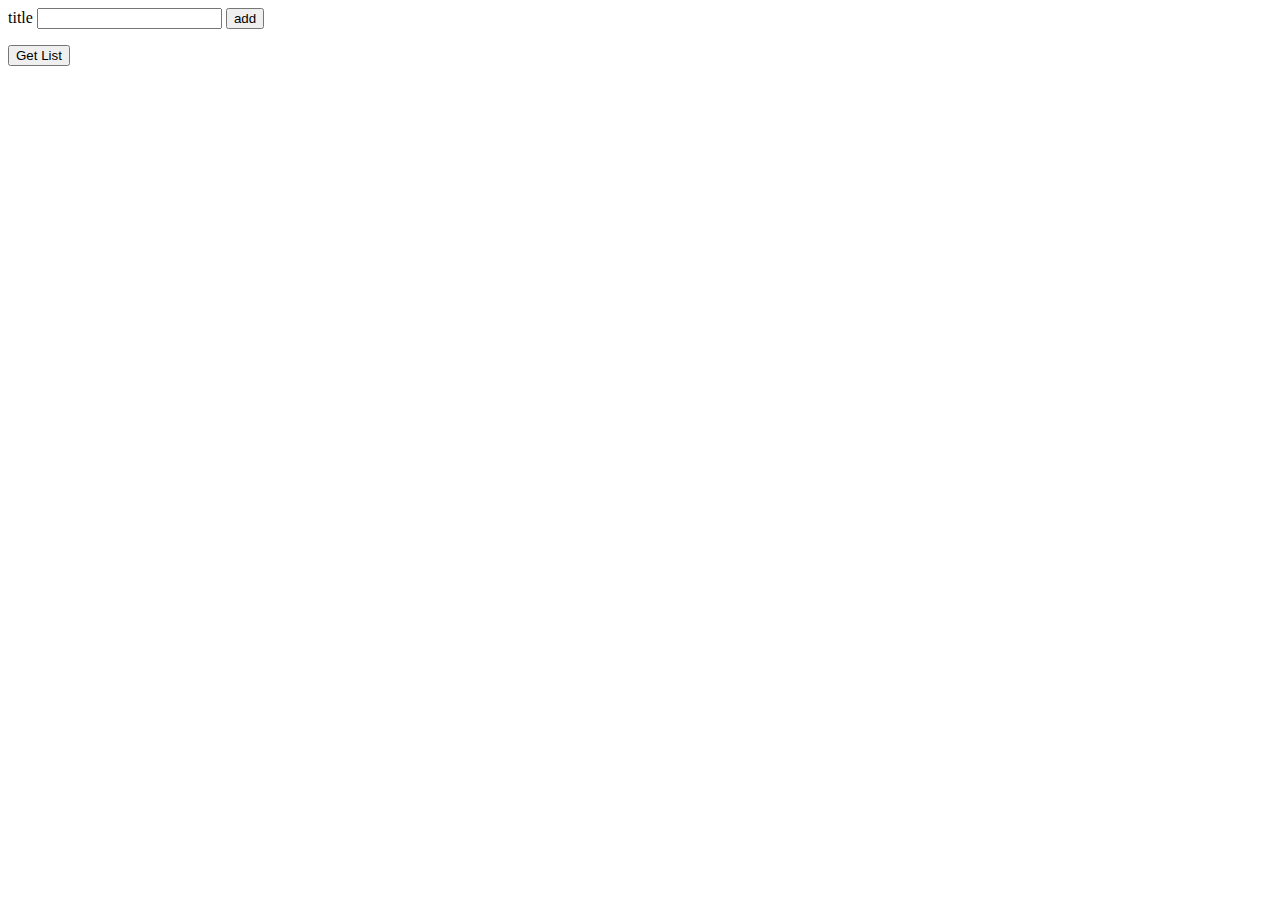
==== test/index.html @ 9b204043 "guides + list progress" ====
<!DOCTYPE html>
<html lang="en">
<script src="script.js" defer></script>

<head>
    <meta charset="UTF-8">
    <meta http-equiv="X-UA-Compatible" content="IE=edge">
    <meta name="viewport" content="width=device-width, initial-scale=1.0">
    <title>Document</title>
</head>

<body>
    <form name="newForm">
        <label for="title">title</label>
        <input type="text" name="title" id="titleinput">
        <button type="submit">add</button>
    </form>
    <ul id="list">
    </ul>
    <button id="getList">Get List</button>
</body>


</html>
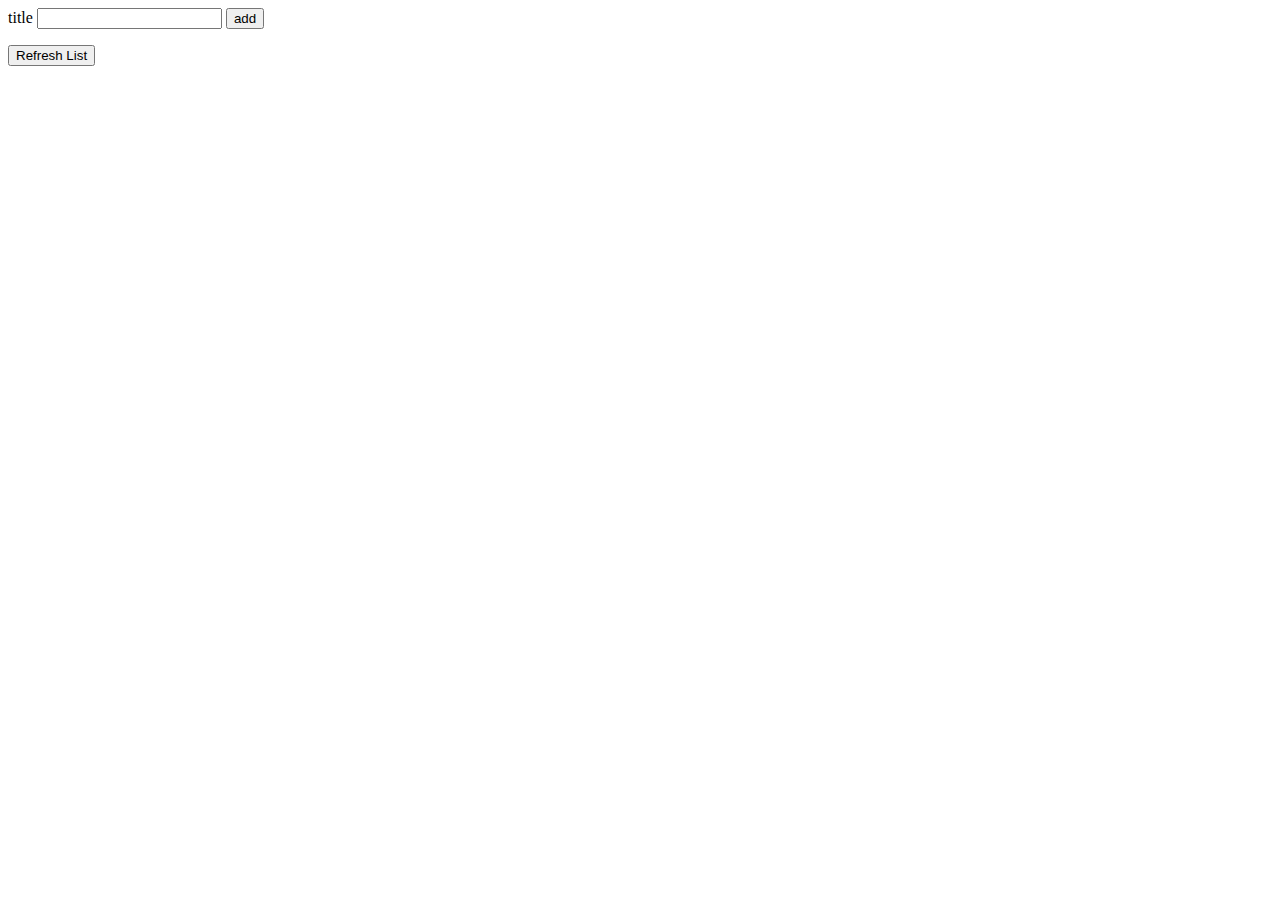
==== commit 05856c63: "nomnombreak commit" ====
--- a/test/index.html
+++ b/test/index.html
@@ -17,7 +17,7 @@
     </form>
     <ul id="list">
     </ul>
-    <button id="getList">Get List</button>
+    <button id="getList">Refresh List</button>
 </body>
 
 
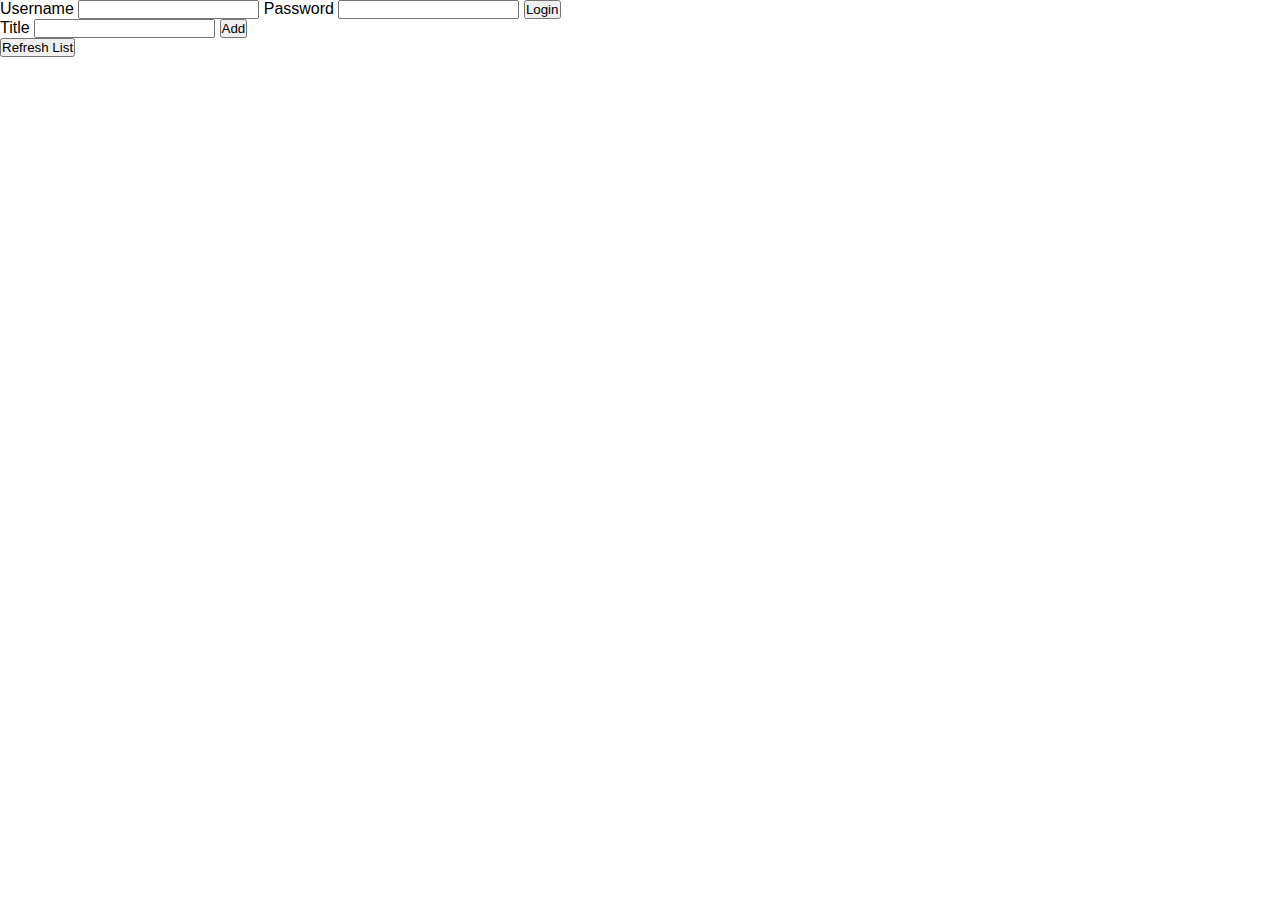
==== commit 60d6f879: "small change + attempt at auth(hopeless)" ====
--- a/test/index.html
+++ b/test/index.html
@@ -1,6 +1,7 @@
 <!DOCTYPE html>
 <html lang="en">
 <script src="script.js" defer></script>
+<link rel="stylesheet" href="style.css">
 
 <head>
     <meta charset="UTF-8">
@@ -10,10 +11,19 @@
 </head>
 
 <body>
+    <div class="authBox">
+        <form name="authForm">
+            <label for="username">Username</label>
+            <input type="text" name="username" id="titleinput">
+            <label for="password">Password</label>
+            <input type="password" name="password" id="titleinput">
+            <button type="submit">Login</button>
+        </form>
+    </div>
     <form name="newForm">
-        <label for="title">title</label>
+        <label for="title">Title</label>
         <input type="text" name="title" id="titleinput">
-        <button type="submit">add</button>
+        <button type="submit">Add</button>
     </form>
     <ul id="list">
     </ul>
--- a/test/style.css
+++ b/test/style.css
@@ -0,0 +1,5 @@
+* {
+    margin: 0;
+    padding: 0;
+    font-family: 'Franklin Gothic Medium', 'Arial Narrow', Arial, sans-serif;
+}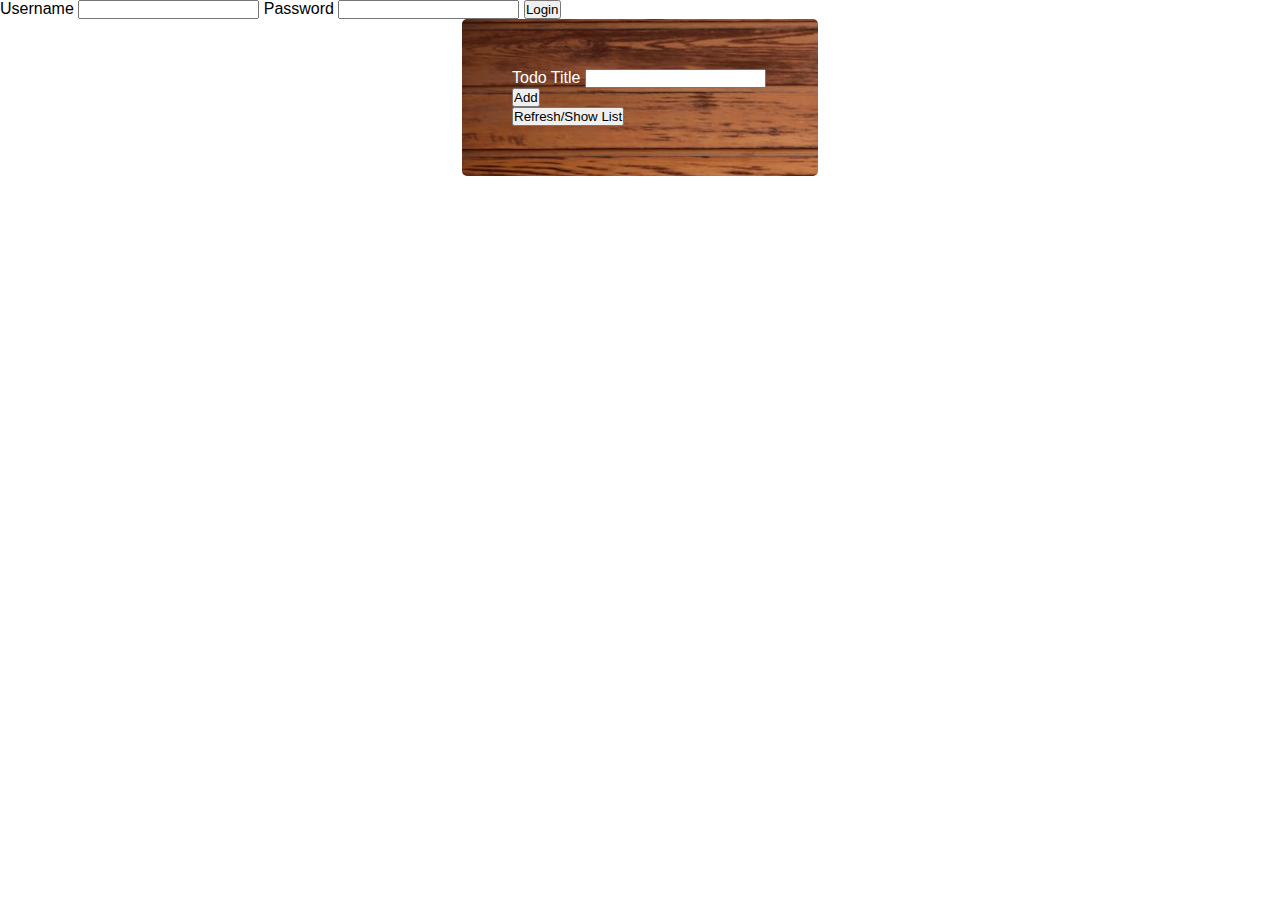
==== commit a68b3384: "last changes" ====
--- a/test/index.html
+++ b/test/index.html
@@ -11,23 +11,27 @@
 </head>
 
 <body>
-    <div class="authBox">
-        <form name="authForm">
-            <label for="username">Username</label>
-            <input type="text" name="username" id="titleinput">
-            <label for="password">Password</label>
-            <input type="password" name="password" id="titleinput">
-            <button type="submit">Login</button>
-        </form>
+    <div id="container">
+        <div id="authBox">
+            <form name="authForm">
+                <label for="username" class="blacktextow">Username</label>
+                <input type="text" name="username" id="titleinput">
+                <label for="password" class="blacktextow">Password</label>
+                <input type="password" name="password" id="titleinput">
+                <button type="submit">Login</button>
+            </form>
+        </div>
+        <div id="todobox">
+            <form name="newForm">
+                <label for="title">Todo Title</label>
+                <input type="text" name="title" id="titleinput">
+                <button type="submit">Add</button>
+            </form>
+            <ul id="list">
+            </ul>
+            <button id="getList">Refresh/Show List</button>
+        </div>
     </div>
-    <form name="newForm">
-        <label for="title">Title</label>
-        <input type="text" name="title" id="titleinput">
-        <button type="submit">Add</button>
-    </form>
-    <ul id="list">
-    </ul>
-    <button id="getList">Refresh List</button>
 </body>
 
 
--- a/test/style.css
+++ b/test/style.css
@@ -2,4 +2,29 @@
     margin: 0;
     padding: 0;
     font-family: 'Franklin Gothic Medium', 'Arial Narrow', Arial, sans-serif;
+}
+
+#todobox {
+    width: 20vw;
+    margin: auto;
+    background-image: url("images/background.jpg");
+    padding: 50px;
+    border-radius: 5px;
+}
+
+#container {
+    height: 100%;
+    width: 100%;
+}
+
+form {
+    color: white;
+}
+
+li {
+    color: white;
+}
+
+.blacktextow {
+    color: black;
 }